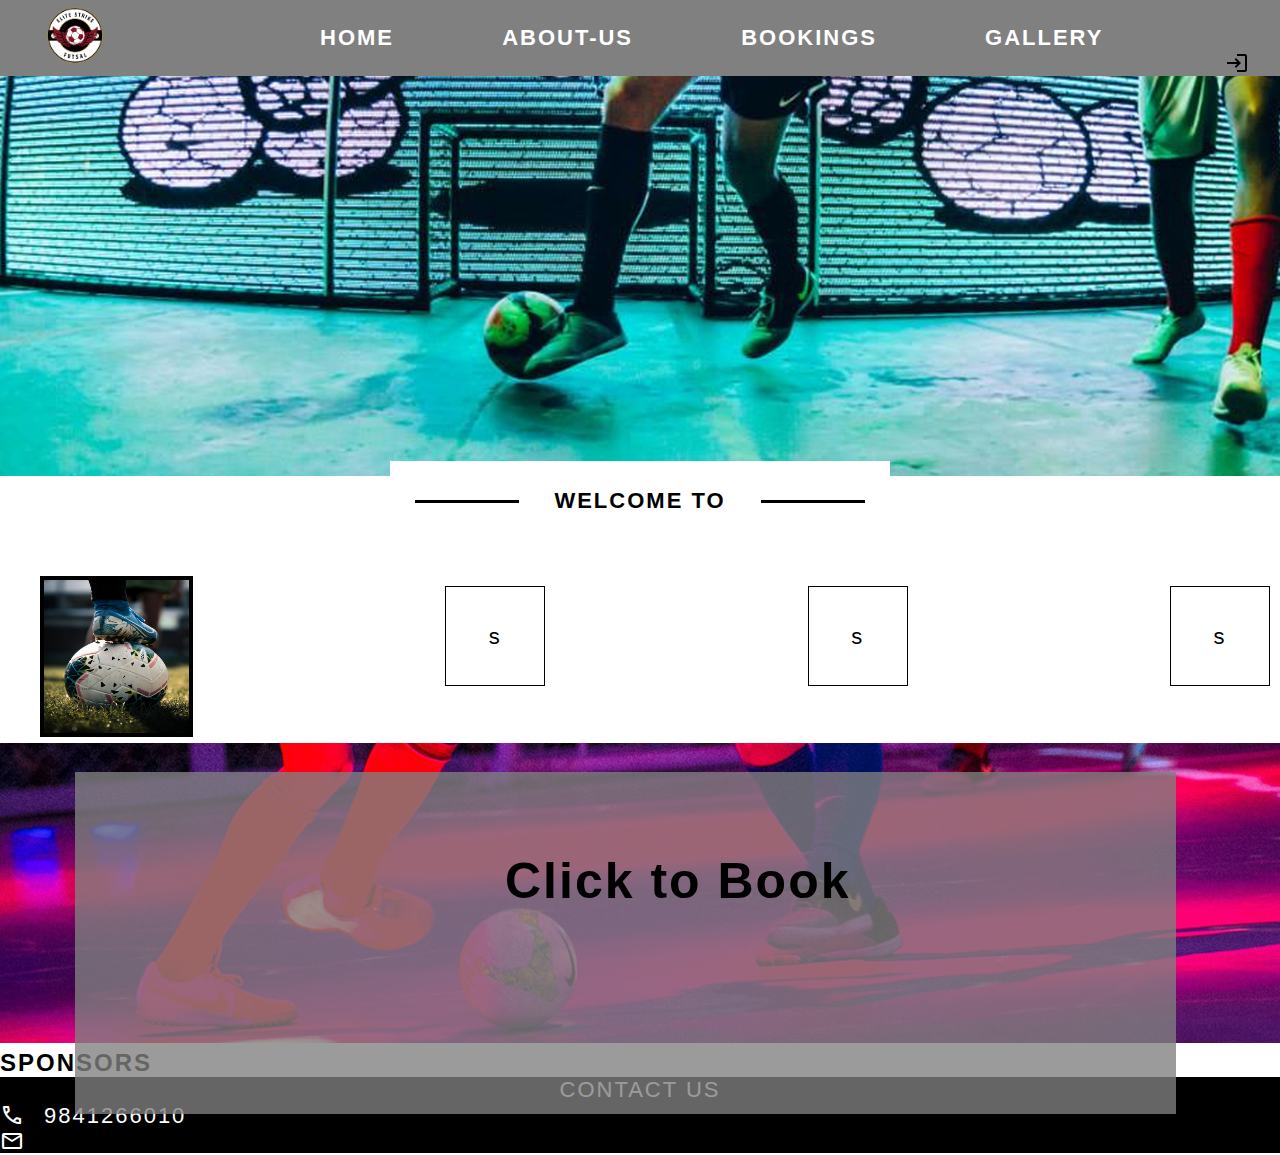
==== front_page/Index.html @ b9d78c1f "made changes" ====
<!DOCTYPE html>
<html lang="en">
<head>
  <!-- Meta tags for character set and viewport -->
  <meta charset="UTF-8">
  <meta name="viewport" content="width=device-width, initial-scale=1.0">

  <!-- Title of the website -->
  <title>Futsal Website</title>

  <!-- External stylesheets -->
  <link rel="stylesheet" href="/front_page/css/index.css">
  <link rel="stylesheet" href="https://fonts.googleapis.com/css2?family=Material+Symbols+Outlined:opsz,wght,FILL,GRAD@24,400,0,0" />
  <link rel="stylesheet" href="https://cdnjs.cloudflare.com/ajax/libs/font-awesome/6.0.0/css/all.min.css">
</head>

<body>
  <!-- Navigation bar -->
  <div class="topbar">
    <nav>
      <!-- Logo section -->
      <div class="logo">
        <img src="/Logo/Futsal.png" alt="Logo picture">
      </div>

      <!-- Menu section -->
      <menu>
        <div id="bar"> <!-- Navbar items -->
          <a href="#">HOME</a>
          <a href="#">ABOUT-US</a>
          <a href="/form/log-in/login.html">BOOKINGS</a>
          <a href="/booking/booking.html">GALLERY</a>
        </div>

        <!-- Login button -->
        <button class="btn1">
          <a href="/form/log-in/login.html" class="login">
            <svg xmlns="http://www.w3.org/2000/svg" enable-background="new 0 0 24 24" height="24px" viewBox="0 0 24 24"
              width="24px" fill="#000000">
              <g>
                <rect fill="none" height="24" width="24" />
              </g>
              <g>
                <path
                  d="M11,7L9.6,8.4l2.6,2.6H2v2h10.2l-2.6,2.6L11,17l5-5L11,7z M20,19h-8v2h8c1.1,0,2-0.9,2-2V5c0-1.1-0.9-2-2-2h-8v2h8V19z" />
              </g>
            </svg>
          </a>
        </button>
      </menu>
    </nav>
  </div>
  <!-- Navigation bar ends here -->

  <!-- Main content area -->
  <div id="big-box">
    <!-- Image section -->
    <img src="/all pics/first-bar.png" class="goal">
    <!-- Box with text -->
    <div class="box">
      <div class="line"></div>
      <div class="text">WELCOME TO</div>
      <div class="line"></div>
    </div>
  </div>
  <!-- Heading section -->
  <div class="t1">
    <div class="boxes">
      <div class="box1">
        <img src="/Logo/boxes/1.jpg" alt="">
      </div>
      <div class="box2">
        <img src="" alt="">s
      </div>
      <div class="box3">
        <img src="" alt="">s
      </div>
      <div class="box4">
        <img src="" alt="">s
      </div>
    </div>
    <!-- Second bar with image -->
    <div class="second-bar">
      <div class="book">
        <div>
            <p onclick="alert('hello nigs')">Click to Book</p>
        </div>
    </div>
          <img src="/all pics/second-bar.png" class="goal2">
    </div>

      <p class="sponsors">SPONSORS</p>





      <footer>
        <p class="cu">CONTACT US</p>
        <div class="phn">
          <span class="material-symbols-outlined">
            call
          </span>
          <p>9841266010</p>
        </div>
        <div class="mail">
          <span class="material-symbols-outlined">
            mail
            </span>
        </div>

      </footer>
</body>
</html>
---- front_page/css/index.css ----
/* Resetting default styles and setting global styles */
* {
    border: 0;
    box-sizing: border-box;
    margin: 0;
    padding: 0;
    font-family: sans-serif;
    font-size: 22px;
    letter-spacing: 2px;
}

/* Styling for the navigation bar */
nav {
    text-decoration: none;
    display: flex;
    background-color: grey;
}

.logo {
    background-color: grey;
}

/* Styling for the logo in the navigation bar */
nav .logo img {
    cursor: pointer;
    /* margin-top: 3px; */
    margin-left: 40px;
    width: 70px;
    border-radius: 40px;
}

/* Styling for the menu items in the navigation bar */
menu {
    margin-left: 110px;
    margin-top: 25px;
    list-style: none;
    display: flex;
}

menu a {
    color: white;
    text-align: center;
    text-decoration: none;
}

menu a:hover {
    color: black;
    /* background-color: black; */
}

/* Styling for the navigation bar items with additional id 'bar' */
#bar a {
    font-weight: bold;
    padding-left: 100px;
}

/* Styling for the login section in the navigation bar */
.login {
    width: 55px;
    display: flex;
    flex: 1;
    text-align: left;
    position: absolute;
    right: 0;
}


/* Styling for the heading */
h1 {
    background-color: white;
    color: black;
    width: 480px;
    position: absolute;
    top: 440px;
    left: 50%;
    height: 70px;
    text-align: center;
    padding-top: 35px;
    z-index: 1;
}

/* Styling for the main image with class 'goal' */
.goal {
    width: 1650px;
    height: 400px;
    object-fit: cover;
    object-position: 10% 100%;
    margin-left: -67px;
}

/* Styling for the big box containing the welcome text */
#big-box {
    display: flex;
    justify-content: center;
    align-items: center;
    position: relative;
}

/* Styling for the box with welcome text */
.box {
    width: 500px;
    height: 80px;
    background-color: white;
    position: absolute;
    top: 385px;
    display: flex;
    justify-content: space-between;
    align-items: center;
    color: black;
    font-weight: bold;
    letter-spacing: 1px;
}

/* Styling for the lines inside the box */
.line {
    margin-left: 25px;
    margin-right: 25px;
    width: 65%;
    height: 3px;
    background-color: black;
}

/* Styling for the welcome text */
.text {
    width: 600px;
    text-align: center;
    font-weight: light;
}

/* Styling for the team name heading */
.boxes {
    display: flex;
    justify-content: space-between;
    margin-top: 100px;

}

.box1 img {
    width: 153px;
    height: 161px;
    border: 4px solid #000;
    /* Add borders for visualization */
    margin-left: 40px;
    /* Adjust the margin as needed to add space */
    text-align: center;
    line-height: 100px;
    /* Vertical centering */
}

.box2 {
    width: 100px;
    /* Adjust the width as needed */
    height: 100px;
    /* Adjust the height as needed */
    border: 1px solid #000;
    /* Add borders for visualization */
    margin: 10px;
    /* Adjust the margin as needed to add space */
    text-align: center;
    line-height: 100px;
    /* Vertical centering */
}

.box3 {
    width: 100px;
    /* Adjust the width as needed */
    height: 100px;
    /* Adjust the height as needed */
    border: 1px solid #000;
    /* Add borders for visualization */
    margin: 10px;
    /* Adjust the margin as needed to add space */
    text-align: center;
    line-height: 100px;
    /* Vertical centering */
}

.box4 {
    width: 100px;
    /* Adjust the width as needed */
    height: 100px;
    /* Adjust the height as needed */
    border: 1px solid #000;
    /* Add borders for visualization */
    margin: 10px;
    /* Adjust the margin as needed to add space */
    text-align: center;
    line-height: 100px;
    /* Vertical centering */
    ;
}

/* Styling for the second bar with image */
.second-bar {
    object-fit: cover;
    object-position: 10% 100%;
    /* margin-left: -67px; */
    /* max-width: 100%; max-height: 100%; */
}

/* Styling for the second goal image */
.goal2 {
    width: 1472px;
    height: 300px;
    object-fit: cover;
    object-position: 11% 99%;
    margin-left: -107px;
}

.goal2 img {
    max-width: 100%;
    max-height: 100%;
}

.second-bar .book {
    background-color: rgba(128, 128, 128, 0.79);
    /* Grey color with 79% opacity */
    width: 86%;
    margin-left: 75px;
    margin-top: 29px;
    text-align: center;
    height: 38%;
    position: absolute;
}

.book p {
    margin-left: 430px;
    cursor: pointer;
    font-family: Arial, Helvetica, sans-serif;
    text-align: justify;
    font-size: 50px;
    font-weight: bolder;
    margin-top: 80px;
    color: black;
    /* Black color for the text */
    opacity: 1;
    /* Full opacity for the text */
}





.sponsors {
    font-size: 24px;
    font-weight: bold;
    color: black;
}




footer {
    background-color: black;
}

.cu {
    text-align: center;
    color: white;
}

.material-symbols-outlined {
    color: white;
    font-variation-settings:
        'FILL' 0,
        'wght' 400,
        'GRAD' 0,
        'opsz' 24
}
.phn{
    display: flex;
}
.phn p{
    margin-left: 20px;
    color: white;
}


.mail{
    display: flex;
}

footer.mail.material-symbols-outlined{
    justify-items: right;
}
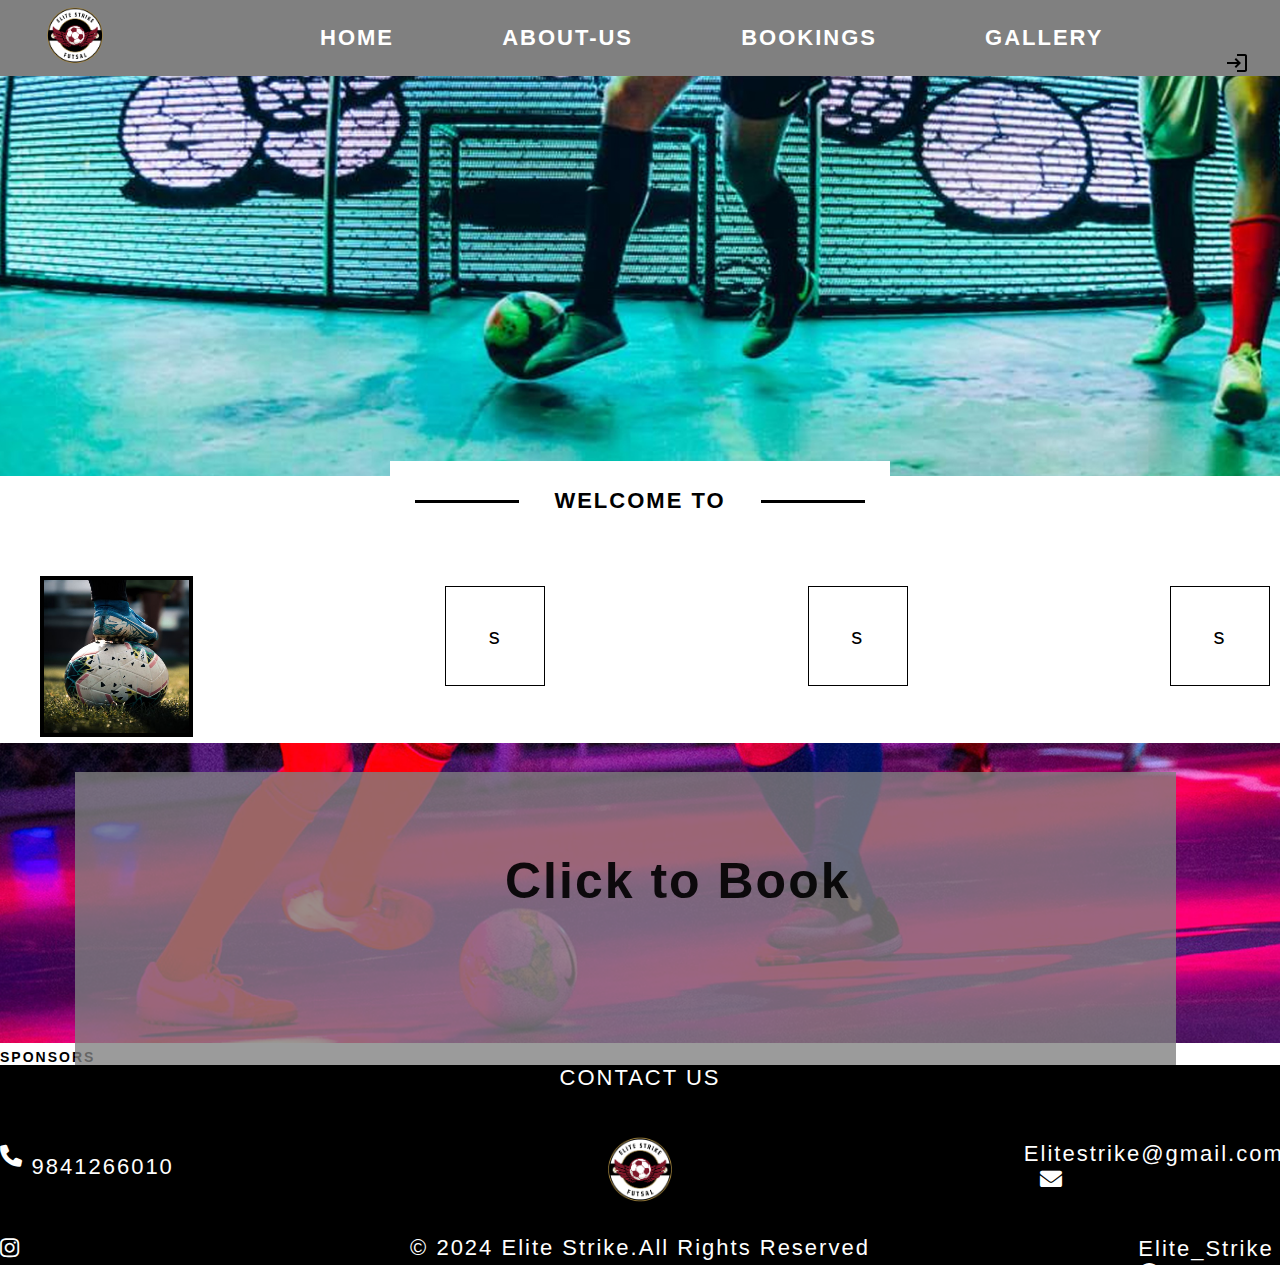
==== commit cd8e4bc6: "footer updated" ====
--- a/front_page/Index.html
+++ b/front_page/Index.html
@@ -90,25 +90,32 @@
     </div>
 
       <p class="sponsors">SPONSORS</p>
-
-
-
-
-
       <footer>
+        <img src="/Logo/Futsal.png" alt="">
         <p class="cu">CONTACT US</p>
-        <div class="phn">
-          <span class="material-symbols-outlined">
-            call
-          </span>
-          <p>9841266010</p>
+        <div class="cnt">
+          <i class="fa-solid fa-phone">&nbsp; &nbsp;</i>
+          <div class="phn">
+            9841266010
+          </div>
+          <div class="maill">
+            Elitestrike@gmail.com &nbsp;
+            <i class="fa-solid fa-envelope"></i>
+          </div>          
         </div>
-        <div class="mail">
-          <span class="material-symbols-outlined">
-            mail
-            </span>
+        <div class="social">
+          <div class="insta">
+            <i class="fa-brands fa-instagram">&nbsp; &nbsp;</i>
+            Elite_Strike
+          </div>
+          <div class="fb">
+            Elite_Strike
+            <i class="fa-brands fa-facebook">&nbsp;</i>
+          </div>
         </div>
-
+        <div class="cc">
+          &#169; 2024 Elite Strike.All Rights Reserved
+        </div>
       </footer>
 </body>
 </html>--- a/front_page/css/index.css
+++ b/front_page/css/index.css
@@ -233,16 +233,14 @@
     margin-top: 80px;
     color: black;
     /* Black color for the text */
-    opacity: 1;
+    opacity: 90%;
     /* Full opacity for the text */
 }
 
 
 
-
-
 .sponsors {
-    font-size: 24px;
+    font-size: 14px;
     font-weight: bold;
     color: black;
 }
@@ -252,34 +250,48 @@
 
 footer {
     background-color: black;
+    color: white;
+    position: relative;
+    height: 200px;
+}
+
+footer img {
+    width: 80px;
+    position: absolute;
+    margin-left: 600px;
+    margin-top: 5%;
 }
 
 .cu {
     text-align: center;
+}
+
+.cnt {
+    display: flex;
+    align-items: center;
+    margin-top: 50px;
+
+}
+
+.phn {
+    margin-right: 850px;
+}
+
+
+.social {
+    margin-top: 43px;
+    display: flex;
+}
+
+.cc {
+    position: absolute;
+    top: 170px; 
     color: white;
-}
-
-.material-symbols-outlined {
-    color: white;
-    font-variation-settings:
-        'FILL' 0,
-        'wght' 400,
-        'GRAD' 0,
-        'opsz' 24
-}
-.phn{
-    display: flex;
-}
-.phn p{
-    margin-left: 20px;
-    color: white;
-}
-
-
-.mail{
-    display: flex;
-}
-
-footer.mail.material-symbols-outlined{
-    justify-items: right;
-}
+    left: 50%; /* Position it at the center horizontally */
+    transform: translateX(-50%); /* Center it precisely */
+    width: 100%; /* Make sure it takes the full width of the footer */
+    text-align: center;
+}
+.fb{
+    margin-left: 987px;
+}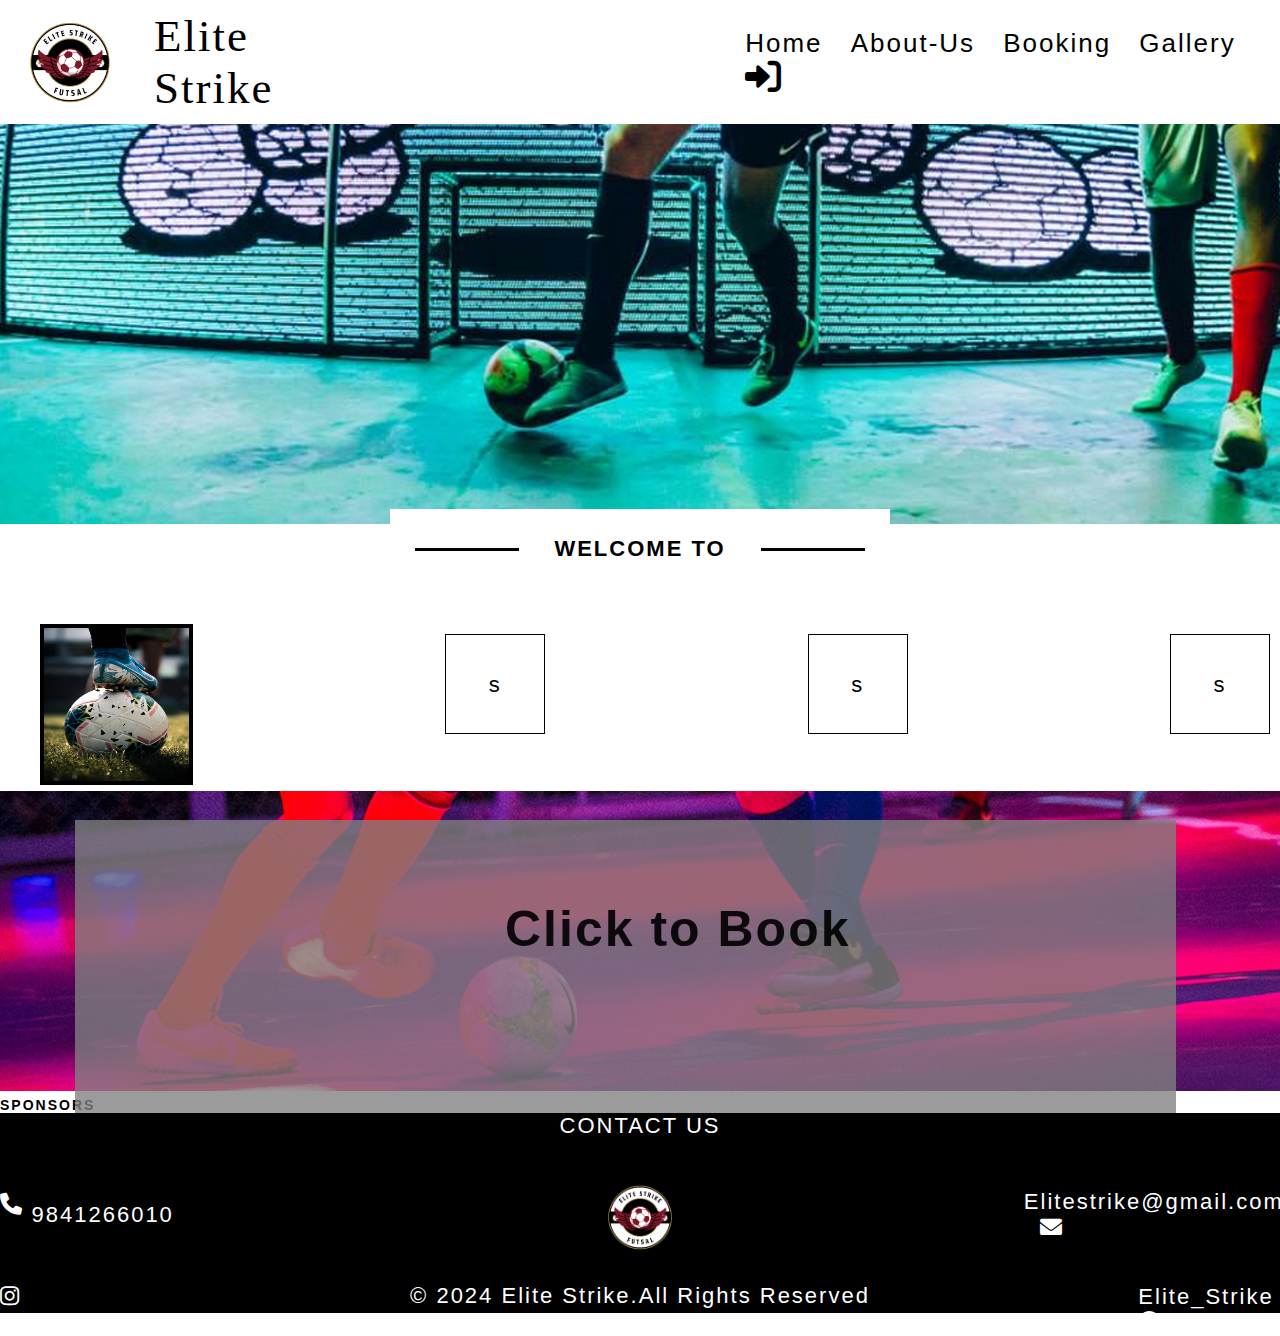
==== commit ecaff79f: "footer updated" ====
--- a/front_page/Index.html
+++ b/front_page/Index.html
@@ -16,42 +16,20 @@
 
 <body>
   <!-- Navigation bar -->
-  <div class="topbar">
-    <nav>
-      <!-- Logo section -->
-      <div class="logo">
-        <img src="/Logo/Futsal.png" alt="Logo picture">
-      </div>
+<nav>
+  <img src="/Logo/Futsal.png" alt="fusal logo" class="logo">
+  <p>Elite Strike </p>
+  <menu>
+    <!-- Navigation bar ends here -->
+  <a href="">Home</a>
+  <a href="">About-Us</a>
+  <a href="">Booking</a>
+  <a href="">Gallery</a>
 
-      <!-- Menu section -->
-      <menu>
-        <div id="bar"> <!-- Navbar items -->
-          <a href="#">HOME</a>
-          <a href="#">ABOUT-US</a>
-          <a href="/form/log-in/login.html">BOOKINGS</a>
-          <a href="/booking/booking.html">GALLERY</a>
-        </div>
+  <i class="fa-solid fa-right-to-bracket"></i>
 
-        <!-- Login button -->
-        <button class="btn1">
-          <a href="/form/log-in/login.html" class="login">
-            <svg xmlns="http://www.w3.org/2000/svg" enable-background="new 0 0 24 24" height="24px" viewBox="0 0 24 24"
-              width="24px" fill="#000000">
-              <g>
-                <rect fill="none" height="24" width="24" />
-              </g>
-              <g>
-                <path
-                  d="M11,7L9.6,8.4l2.6,2.6H2v2h10.2l-2.6,2.6L11,17l5-5L11,7z M20,19h-8v2h8c1.1,0,2-0.9,2-2V5c0-1.1-0.9-2-2-2h-8v2h8V19z" />
-              </g>
-            </svg>
-          </a>
-        </button>
-      </menu>
-    </nav>
-  </div>
-  <!-- Navigation bar ends here -->
-
+  </menu>
+</nav>
   <!-- Main content area -->
   <div id="big-box">
     <!-- Image section -->
--- a/front_page/css/index.css
+++ b/front_page/css/index.css
@@ -11,59 +11,46 @@
 
 /* Styling for the navigation bar */
 nav {
-    text-decoration: none;
-    display: flex;
-    background-color: grey;
-}
-
+    background-color: white; /* Dark background color */
+    padding: 10px 20px; /* Padding for the navigation bar */
+    display: flex; /* Flex container to align items horizontally */
+    align-items: center; /* Align items vertically in the center */
+}
+nav p{
+    margin-left: 34px;
+    font-size: 45px;
+    font-weight: 1000px;
+    font-family: 'Times New Roman', Times, serif;
+}
+/* Logo styles */
 .logo {
-    background-color: grey;
-}
-
+    width: 100px; /* Adjust width as needed */
+    height: auto; /* Maintain aspect ratio */
+}
+
+/* Menu styles */
+menu {
+    margin-left: 360px; /* Move menu to the right */
+}
+
+menu a {
+    font-weight: 400;
+    color: black; /* Text color */
+    text-decoration: none; /* Remove underline */
+    margin-left: 20px; /* Spacing between menu items */
+    font-size: 26px; /* Adjust font size as needed */
+}
+menu i{
+    font-weight: 400;
+    color: black; /* Text color */
+    text-decoration: none; /* Remove underline */
+    margin-left: 20px; /* Spacing between menu items */
+    font-size: 36px;
+}
+menu a:hover {
+    text-decoration: underline; /* Underline on hover */
+}
 /* Styling for the logo in the navigation bar */
-nav .logo img {
-    cursor: pointer;
-    /* margin-top: 3px; */
-    margin-left: 40px;
-    width: 70px;
-    border-radius: 40px;
-}
-
-/* Styling for the menu items in the navigation bar */
-menu {
-    margin-left: 110px;
-    margin-top: 25px;
-    list-style: none;
-    display: flex;
-}
-
-menu a {
-    color: white;
-    text-align: center;
-    text-decoration: none;
-}
-
-menu a:hover {
-    color: black;
-    /* background-color: black; */
-}
-
-/* Styling for the navigation bar items with additional id 'bar' */
-#bar a {
-    font-weight: bold;
-    padding-left: 100px;
-}
-
-/* Styling for the login section in the navigation bar */
-.login {
-    width: 55px;
-    display: flex;
-    flex: 1;
-    text-align: left;
-    position: absolute;
-    right: 0;
-}
-
 
 /* Styling for the heading */
 h1 {
@@ -265,6 +252,10 @@
 .cu {
     text-align: center;
 }
+footer .cu p{
+    margin-top: 300px;
+
+}
 
 .cnt {
     display: flex;
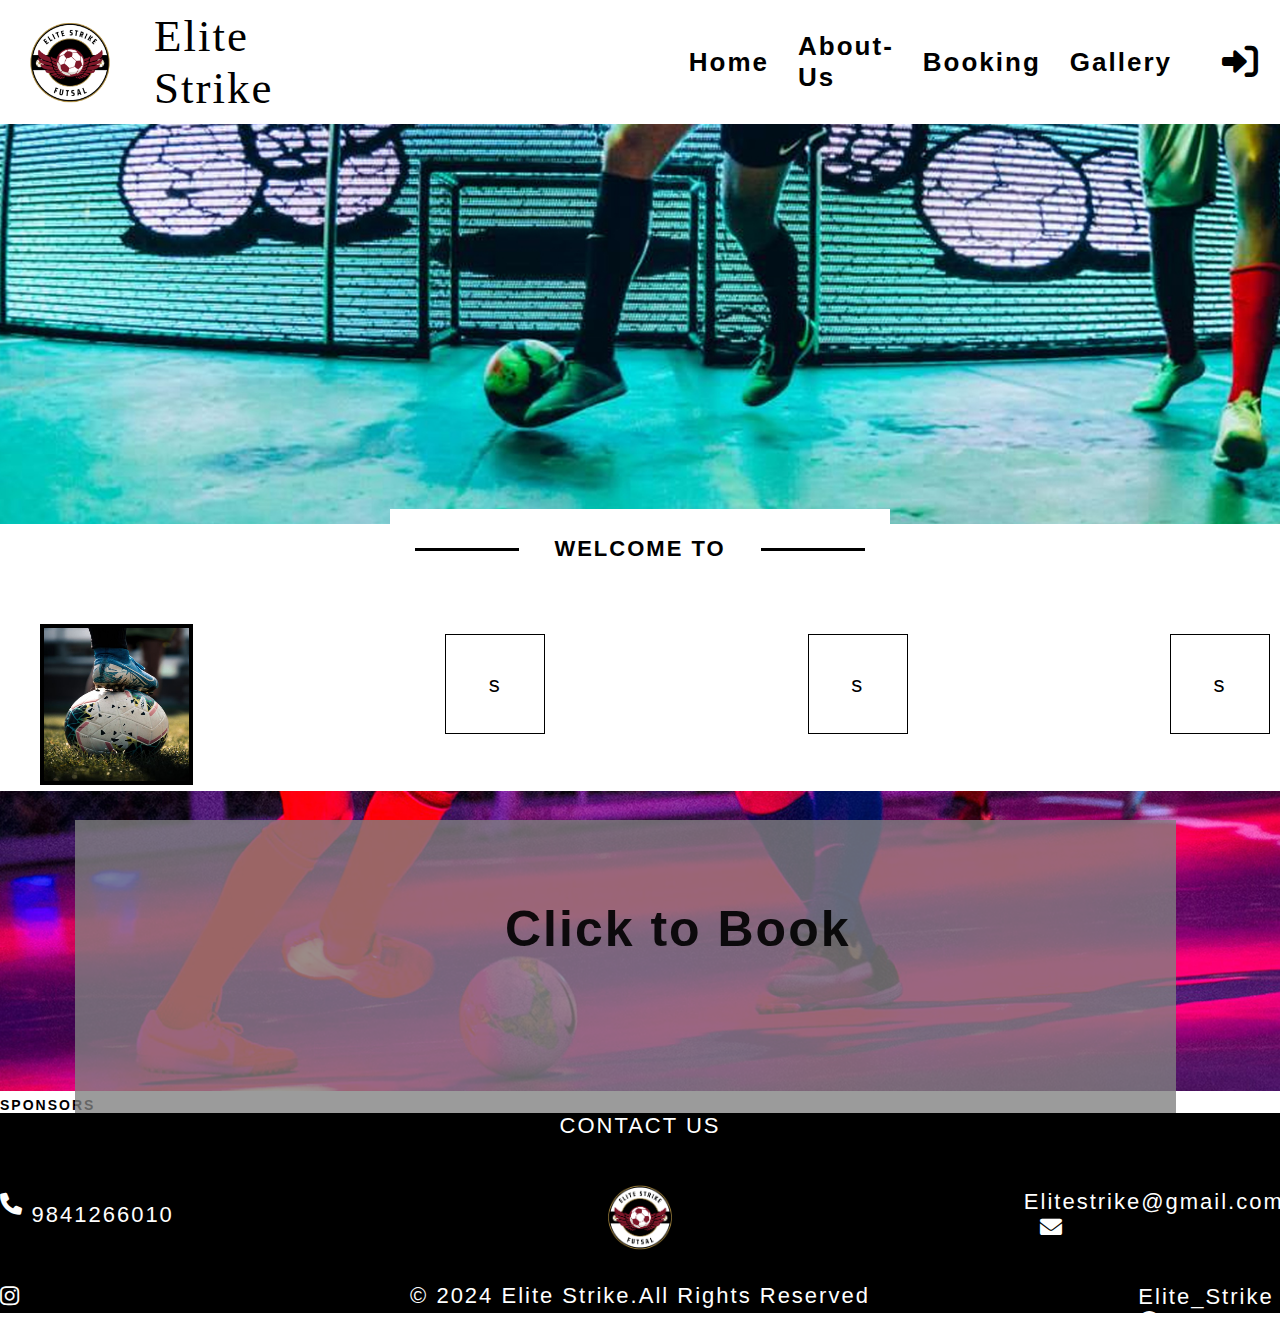
==== commit b45926ec: "fixed nav bar" ====
--- a/front_page/Index.html
+++ b/front_page/Index.html
@@ -16,7 +16,7 @@
 
 <body>
   <!-- Navigation bar -->
-<nav>
+  <nav>
   <img src="/Logo/Futsal.png" alt="fusal logo" class="logo">
   <p>Elite Strike </p>
   <menu>
@@ -26,7 +26,7 @@
   <a href="">Booking</a>
   <a href="">Gallery</a>
 
-  <i class="fa-solid fa-right-to-bracket"></i>
+  <i class="fa-solid fa-right-to-bracket" onclick="alert('hello nigs')"></i>
 
   </menu>
 </nav>
--- a/front_page/css/index.css
+++ b/front_page/css/index.css
@@ -16,6 +16,7 @@
     display: flex; /* Flex container to align items horizontally */
     align-items: center; /* Align items vertically in the center */
 }
+
 nav p{
     margin-left: 34px;
     font-size: 45px;
@@ -27,26 +28,35 @@
     width: 100px; /* Adjust width as needed */
     height: auto; /* Maintain aspect ratio */
 }
-
+nav p{
+    cursor: pointer;
+    font-weight: 8000px;
+}
 /* Menu styles */
+
 menu {
-    margin-left: 360px; /* Move menu to the right */
+    display: flex;
+    align-items: center;
+    margin-left: 300px;
 }
 
 menu a {
+    font-weight: 550;
+    color: black;
+    text-decoration: none;
+    margin-left: 29px;
+    font-size: 26px;
+}
+
+menu i {
     font-weight: 400;
-    color: black; /* Text color */
-    text-decoration: none; /* Remove underline */
-    margin-left: 20px; /* Spacing between menu items */
-    font-size: 26px; /* Adjust font size as needed */
-}
-menu i{
-    font-weight: 400;
-    color: black; /* Text color */
-    text-decoration: none; /* Remove underline */
-    margin-left: 20px; /* Spacing between menu items */
+    color: black;
     font-size: 36px;
-}
+    cursor: pointer;
+    margin-left: 50px;
+    vertical-align: middle;
+}
+
 menu a:hover {
     text-decoration: underline; /* Underline on hover */
 }
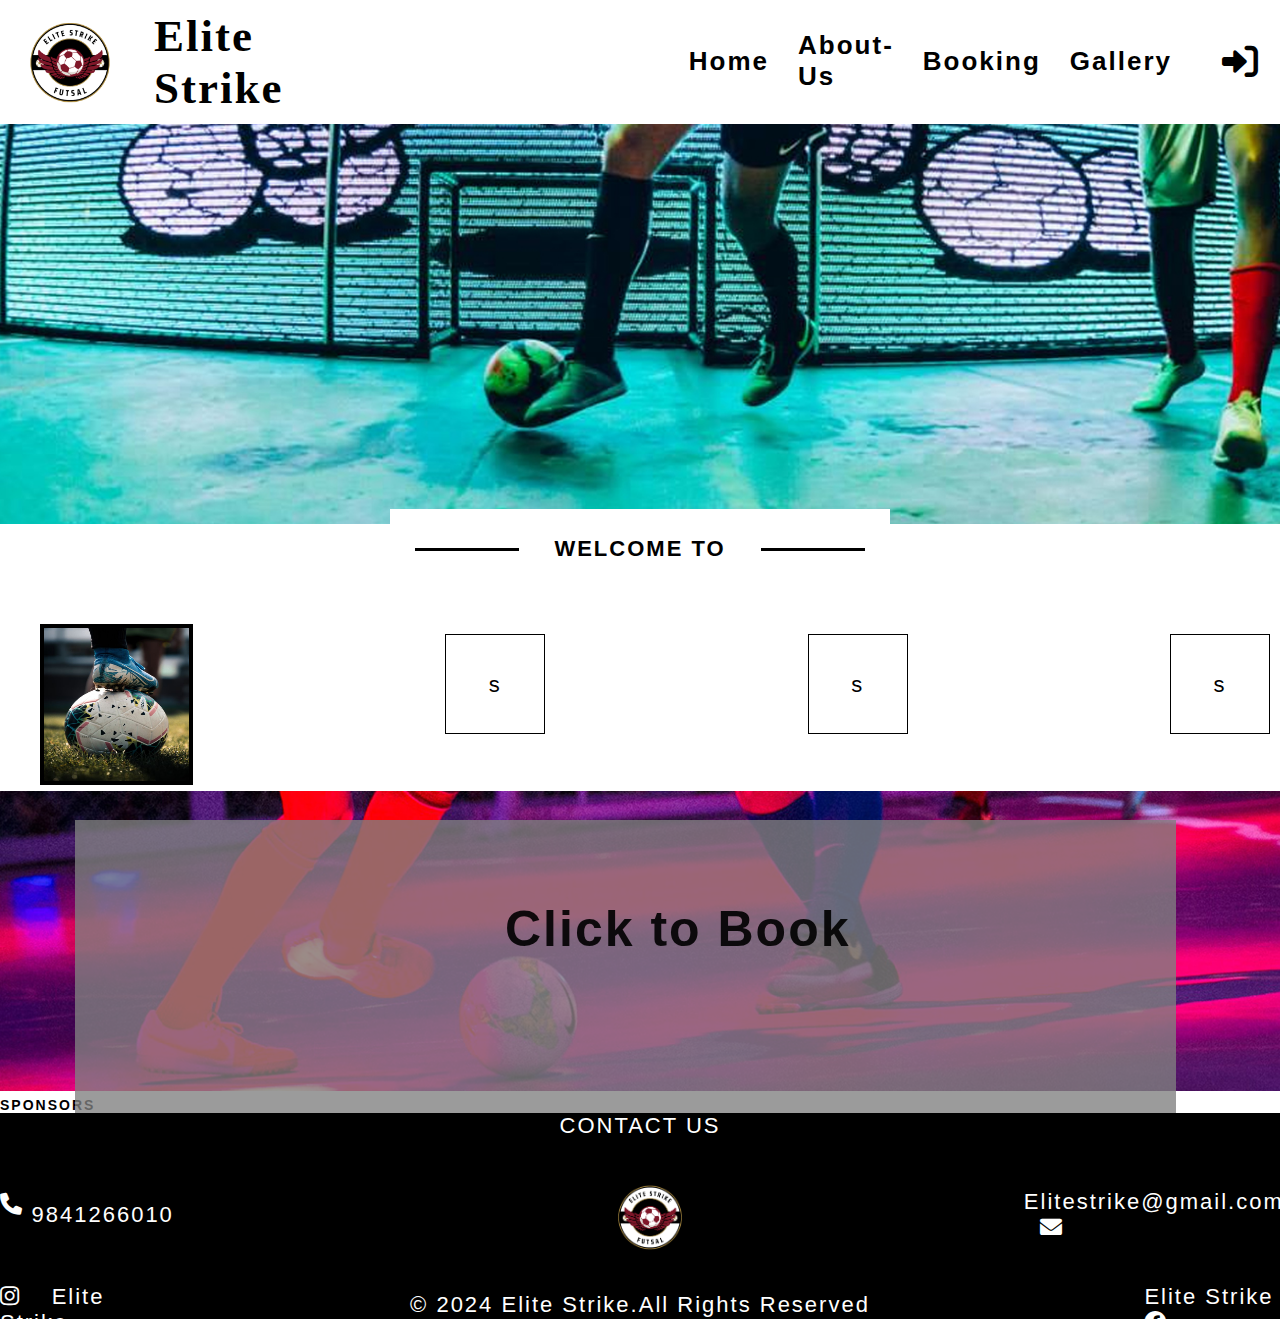
==== commit f070b2f1: "fixed nav bar" ====
--- a/front_page/Index.html
+++ b/front_page/Index.html
@@ -84,10 +84,10 @@
         <div class="social">
           <div class="insta">
             <i class="fa-brands fa-instagram">&nbsp; &nbsp;</i>
-            Elite_Strike
+           <a href="https://www.instagram.com/EliteStrie">Elite Strike</a>
           </div>
           <div class="fb">
-            Elite_Strike
+            <a href="https://www.facebook.com/Elitestrike">Elite Strike</a>
             <i class="fa-brands fa-facebook">&nbsp;</i>
           </div>
         </div>
--- a/front_page/css/index.css
+++ b/front_page/css/index.css
@@ -20,24 +20,23 @@
 nav p{
     margin-left: 34px;
     font-size: 45px;
-    font-weight: 1000px;
+    font-weight: bold;
     font-family: 'Times New Roman', Times, serif;
+    cursor: pointer;
+    width: 252px;
 }
 /* Logo styles */
 .logo {
     width: 100px; /* Adjust width as needed */
     height: auto; /* Maintain aspect ratio */
 }
-nav p{
-    cursor: pointer;
-    font-weight: 8000px;
-}
+
 /* Menu styles */
 
 menu {
     display: flex;
     align-items: center;
-    margin-left: 300px;
+    margin-left: 280px;
 }
 
 menu a {
@@ -46,6 +45,7 @@
     text-decoration: none;
     margin-left: 29px;
     font-size: 26px;
+    margin-bottom: 2px  ;
 }
 
 menu i {
@@ -249,13 +249,16 @@
     background-color: black;
     color: white;
     position: relative;
-    height: 200px;
-}
-
+    height: 206px;
+}
+footer a{
+    text-decoration: none;
+    color: white;
+}
 footer img {
     width: 80px;
     position: absolute;
-    margin-left: 600px;
+    margin-left: 610px;
     margin-top: 5%;
 }
 
@@ -292,7 +295,8 @@
     transform: translateX(-50%); /* Center it precisely */
     width: 100%; /* Make sure it takes the full width of the footer */
     text-align: center;
+    margin-top: 9px;
 }
 .fb{
-    margin-left: 987px;
+    margin-left: 999.2px;
 }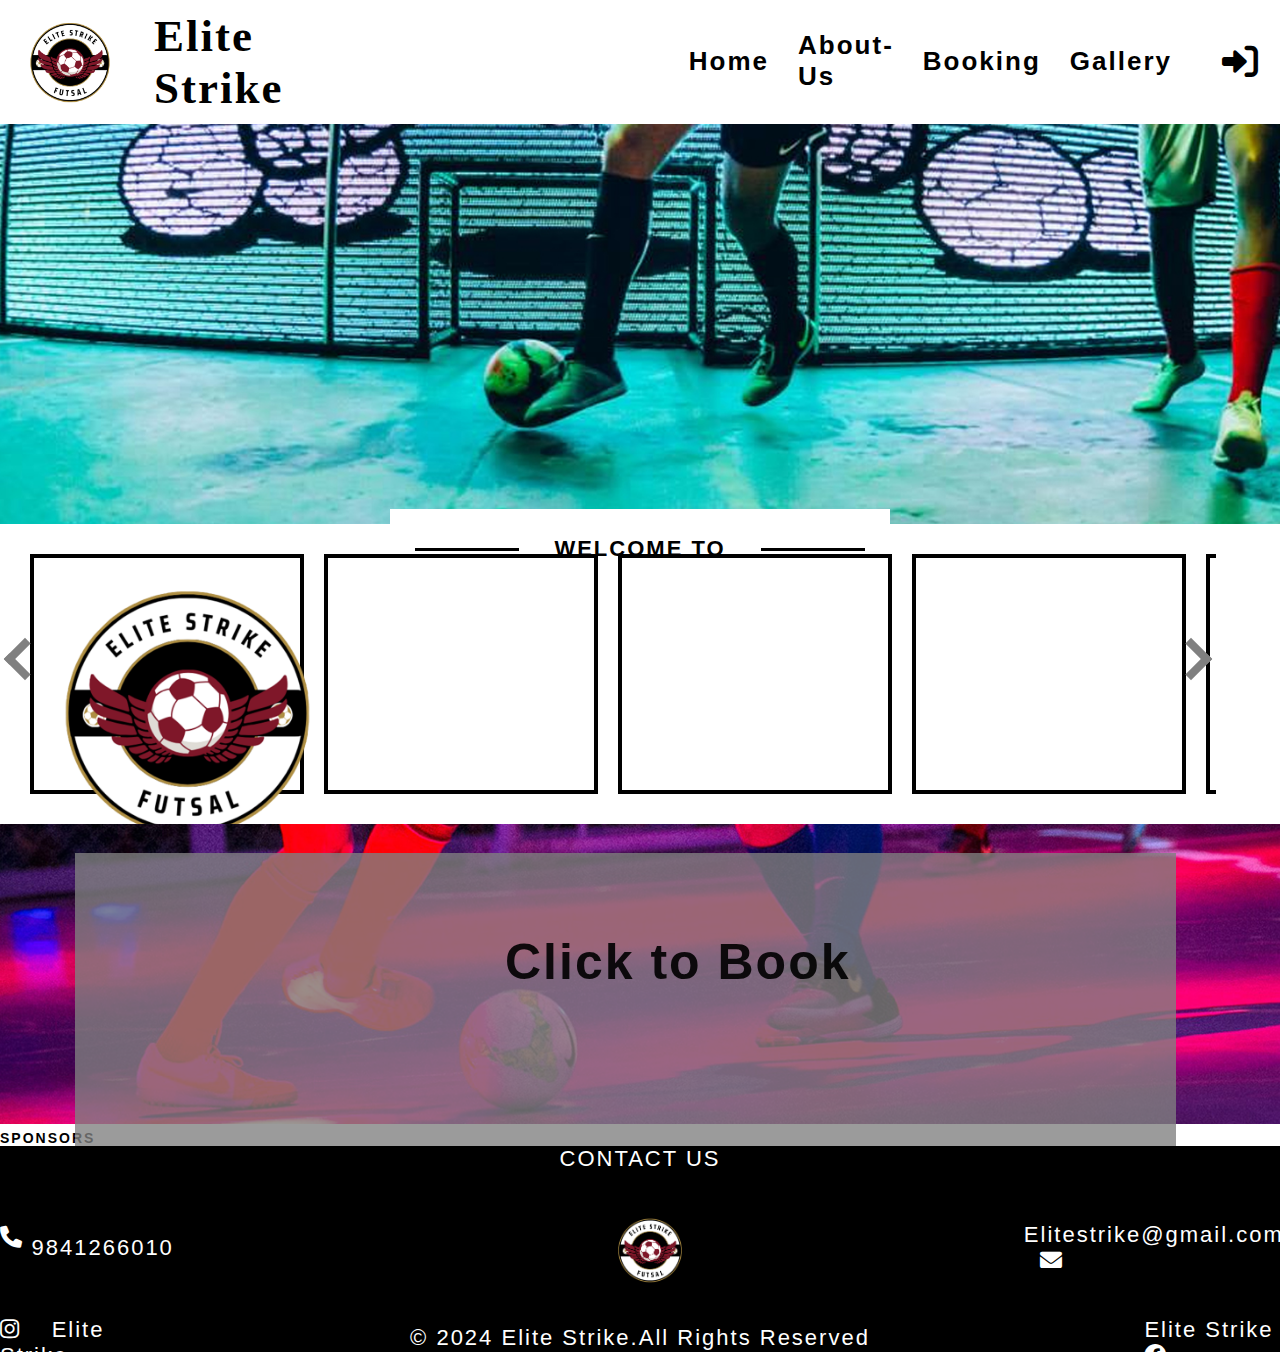
==== commit ca77cf1a: "updateadmin" ====
--- a/front_page/Index.html
+++ b/front_page/Index.html
@@ -12,6 +12,98 @@
   <link rel="stylesheet" href="/front_page/css/index.css">
   <link rel="stylesheet" href="https://fonts.googleapis.com/css2?family=Material+Symbols+Outlined:opsz,wght,FILL,GRAD@24,400,0,0" />
   <link rel="stylesheet" href="https://cdnjs.cloudflare.com/ajax/libs/font-awesome/6.0.0/css/all.min.css">
+  <style>
+    .slide img{
+        width: 307px;
+        height: 272xpx;
+    }
+    #slider-container {
+        height: 300px;
+        width: 95vw;
+        max-width: 1400px;
+        position: relative;
+        overflow: hidden;
+        padding: 20px;
+    }
+
+    #slider-container .btn {
+        position: absolute;
+        top: calc(50% - 30px);
+        height: 30px;
+        width: 30px;
+        border-left: 8px solid grey;
+        border-top: 8px solid  grey;    }
+
+    #slider-container .btn:hover {
+        transform: scale(1.2);
+    }
+
+    #slider-container .btn.inactive {
+        border-color: rgb(153, 121, 126)
+    }
+
+    #slider-container .btn:first-of-type {
+        transform: rotate(-45deg);
+        left: 10px
+    }
+
+    #slider-container .btn:last-of-type {
+        transform: rotate(135deg);
+        right: 10px;
+    }
+
+    #slider-container #slider {
+        display: flex;
+        width: 1000%;
+        height: 100%;
+        transition: all .5s;
+    }
+
+    #slider-container #slider .slide {
+        /* height: 90%; */
+        margin:  10px;
+        border: 4px solid black;
+        display: grid;
+        place-items: center;
+    }
+
+    #slider-container #slider .slide span {
+        color: white;
+        font-size: 150px;
+    }
+
+    @media only screen and (min-width: 1100px) {
+
+        #slider-container #slider .slide {
+            width: calc(2.5% - 20px);
+        }
+
+    }
+
+    @media only screen and (max-width: 1100px) {
+
+        #slider-container #slider .slide {
+            width: calc(3.3333333% - 20px);
+        }
+
+    }
+
+    @media only screen and (max-width: 900px) {
+
+        #slider-container #slider .slide {
+            width: calc(5% - 20px);
+        }
+
+    }
+
+    @media only screen and (max-width: 550px) {
+
+        #slider-container #slider .slide {
+            width: calc(10% - 20px);
+        }
+
+    }
+</style>
 </head>
 
 <body>
@@ -23,7 +115,7 @@
     <!-- Navigation bar ends here -->
   <a href="">Home</a>
   <a href="">About-Us</a>
-  <a href="">Booking</a>
+  <a href="/form/log-in/login.html">Booking</a>
   <a href="">Gallery</a>
 
   <i class="fa-solid fa-right-to-bracket" onclick="alert('hello nigs')"></i>
@@ -42,21 +134,24 @@
     </div>
   </div>
   <!-- Heading section -->
-  <div class="t1">
-    <div class="boxes">
-      <div class="box1">
-        <img src="/Logo/boxes/1.jpg" alt="">
-      </div>
-      <div class="box2">
-        <img src="" alt="">s
-      </div>
-      <div class="box3">
-        <img src="" alt="">s
-      </div>
-      <div class="box4">
-        <img src="" alt="">s
-      </div>
-    </div>
+  <div id="container">
+    <!-- Slider container -->
+    <div id="slider-container">
+        <!-- Slider navigation buttons -->
+        <span onclick="slideRight()" class="btn"></span>
+        <!-- Slider content -->
+        <div id="slider">
+            <div class="slide"><img src="/Logo/Futsal.png" alt=""></div>
+            <div class="slide"><img src="/img/slider/2.png" alt=""></div>
+            <div class="slide"><img src="/img/slider/3.png" alt=""></div>
+            <div class="slide"><img src="/img/slider/4.png" alt=""></div>
+            <div class="slide"><img src="/img/slider/5.png" alt=""></div>
+            <div class="slide"><img src="/img/slider/6.png" alt=""></div>
+            <div class="slide"><img src="/img/slider/7.png" alt=""></div>
+        </div>
+        <span onclick="slideLeft()" class="btn"></span>
+    </div>
+</div>
     <!-- Second bar with image -->
     <div class="second-bar">
       <div class="book">
@@ -68,6 +163,9 @@
     </div>
 
       <p class="sponsors">SPONSORS</p>
+      
+      
+      
       <footer>
         <img src="/Logo/Futsal.png" alt="">
         <p class="cu">CONTACT US</p>
@@ -95,5 +193,95 @@
           &#169; 2024 Elite Strike.All Rights Reserved
         </div>
       </footer>
+
+
+
+
+
+
+
+      
+      <script>
+        var container = document.getElementById('container');
+        var slider = document.getElementById('slider');
+        var slides = document.getElementsByClassName('slide').length;
+        var buttons = document.getElementsByClassName('btn');
+
+        var currentPosition = 0;
+        var currentMargin = 0;
+        var slidesPerPage = 0;
+        var slidesCount = slides - slidesPerPage;
+        var containerWidth = container.offsetWidth;
+
+        // Event listener for window resize
+        window.addEventListener("resize", checkWidth);
+
+        // Function to check width and set parameters
+        function checkWidth() {
+            containerWidth = container.offsetWidth;
+            setParams(containerWidth);
+        }
+
+        // Function to set parameters based on width
+        function setParams(w) {
+            if (w < 551) {
+                slidesPerPage = 1;
+            } else if (w < 901) {
+                slidesPerPage = 2;
+            } else if (w < 1101) {
+                slidesPerPage = 3;
+            } else {
+                slidesPerPage = 4;
+            }
+            slidesCount = slides - slidesPerPage;
+            if (currentPosition > slidesCount) {
+                currentPosition -= slidesPerPage;
+            };
+            currentMargin = - currentPosition * (100 / slidesPerPage);
+            slider.style.marginLeft = currentMargin + '%';
+            if (currentPosition > 0) {
+                buttons[0].classList.remove('inactive');
+            }
+            if (currentPosition < slidesCount) {
+                buttons[1].classList.remove('inactive');
+            }
+            if (currentPosition >= slidesCount) {
+                buttons[1].classList.add('inactive');
+            }
+        }
+
+        // Initial call to set parameters
+        setParams();
+
+        // Function to slide right
+        function slideRight() {
+            if (currentPosition != 0) {
+                slider.style.marginLeft = currentMargin + (100 / slidesPerPage) + '%';
+                currentMargin += (100 / slidesPerPage);
+                currentPosition--;
+            };
+            if (currentPosition === 0) {
+                buttons[0].classList.add('inactive');
+            }
+            if (currentPosition < slidesCount) {
+                buttons[1].classList.remove('inactive');
+            }
+        }
+
+        // Function to slide left
+        function slideLeft() {
+            if (currentPosition != slidesCount) {
+                slider.style.marginLeft = currentMargin - (100 / slidesPerPage) + '%';
+                currentMargin -= (100 / slidesPerPage);
+                currentPosition++;
+            };
+            if (currentPosition == slidesCount) {
+                buttons[1].classList.add('inactive');
+            }
+            if (currentPosition > 0) {
+                buttons[0].classList.remove('inactive');
+            }
+        }
+    </script>
 </body>
 </html>--- a/front_page/css/index.css
+++ b/front_page/css/index.css
@@ -284,7 +284,7 @@
 
 .social {
     margin-top: 43px;
-    display: flex;
+    display: flex;  
 }
 
 .cc {
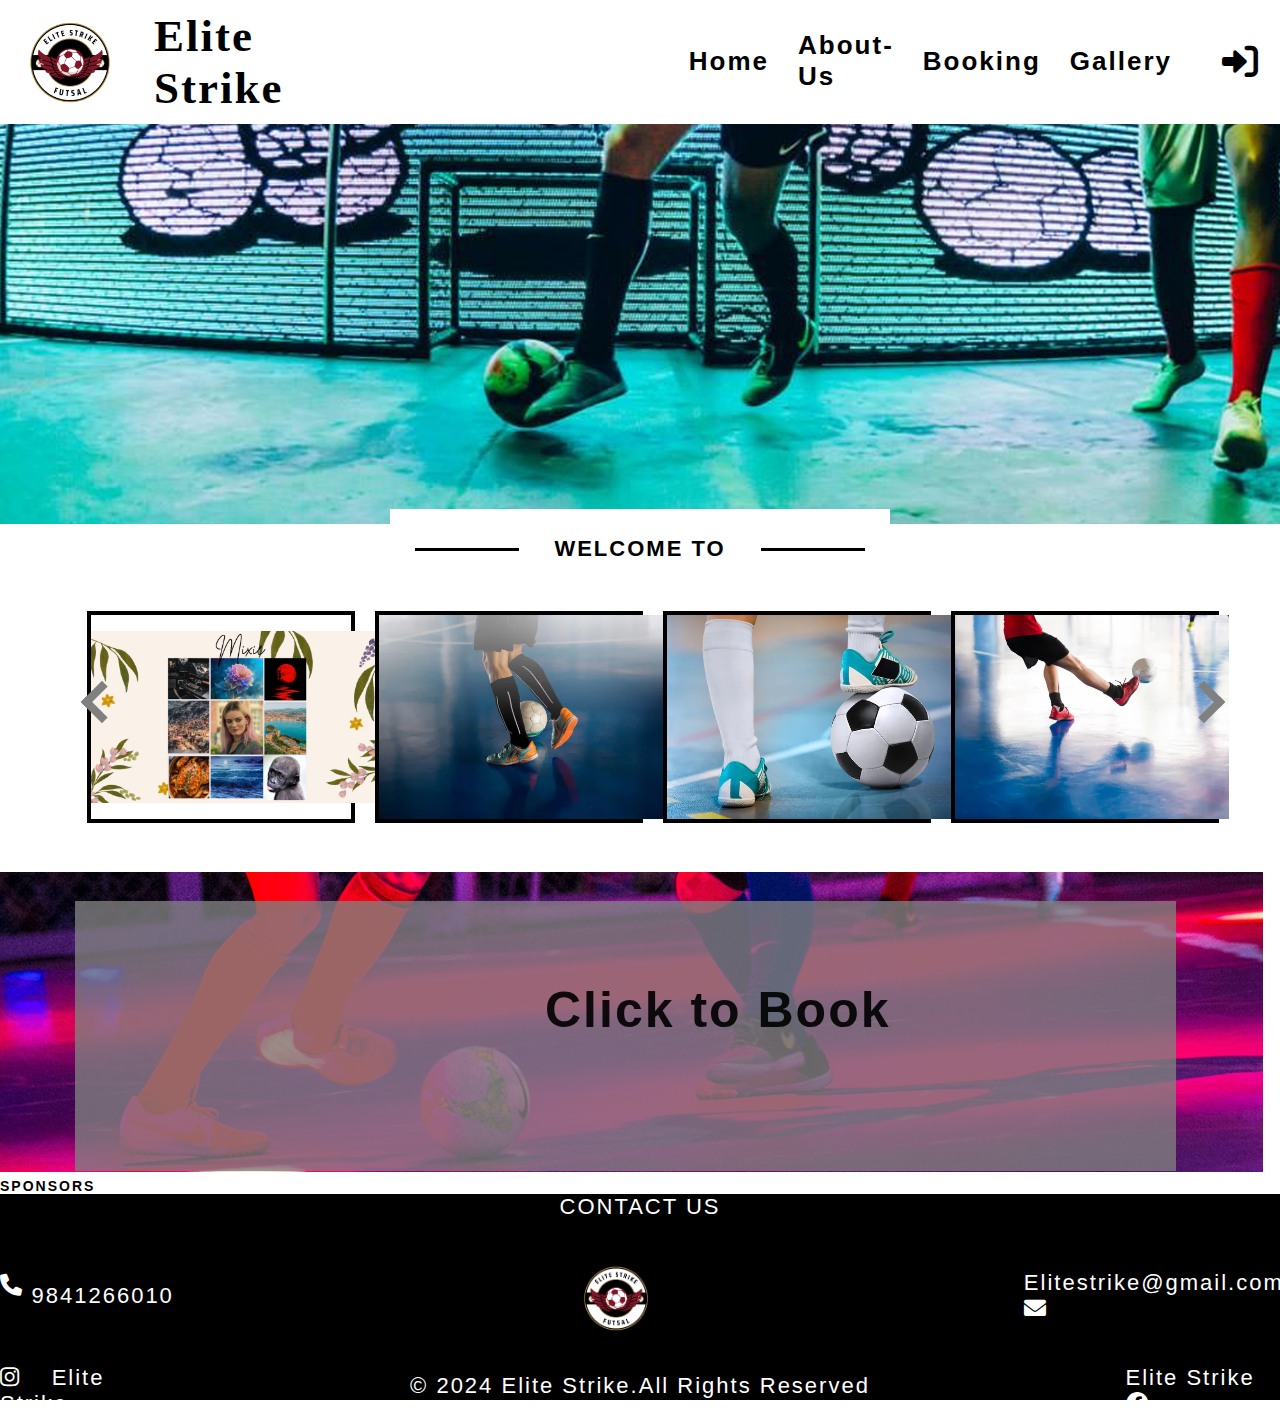
==== commit 1d40c204: "sign-in and log-in" ====
--- a/front_page/Index.html
+++ b/front_page/Index.html
@@ -7,125 +7,31 @@
 
   <!-- Title of the website -->
   <title>Futsal Website</title>
-
   <!-- External stylesheets -->
   <link rel="stylesheet" href="/front_page/css/index.css">
-  <link rel="stylesheet" href="https://fonts.googleapis.com/css2?family=Material+Symbols+Outlined:opsz,wght,FILL,GRAD@24,400,0,0" />
+  <link rel="stylesheet"
+    href="https://fonts.googleapis.com/css2?family=Material+Symbols+Outlined:opsz,wght,FILL,GRAD@24,400,0,0" />
   <link rel="stylesheet" href="https://cdnjs.cloudflare.com/ajax/libs/font-awesome/6.0.0/css/all.min.css">
-  <style>
-    .slide img{
-        width: 307px;
-        height: 272xpx;
-    }
-    #slider-container {
-        height: 300px;
-        width: 95vw;
-        max-width: 1400px;
-        position: relative;
-        overflow: hidden;
-        padding: 20px;
-    }
-
-    #slider-container .btn {
-        position: absolute;
-        top: calc(50% - 30px);
-        height: 30px;
-        width: 30px;
-        border-left: 8px solid grey;
-        border-top: 8px solid  grey;    }
-
-    #slider-container .btn:hover {
-        transform: scale(1.2);
-    }
-
-    #slider-container .btn.inactive {
-        border-color: rgb(153, 121, 126)
-    }
-
-    #slider-container .btn:first-of-type {
-        transform: rotate(-45deg);
-        left: 10px
-    }
-
-    #slider-container .btn:last-of-type {
-        transform: rotate(135deg);
-        right: 10px;
-    }
-
-    #slider-container #slider {
-        display: flex;
-        width: 1000%;
-        height: 100%;
-        transition: all .5s;
-    }
-
-    #slider-container #slider .slide {
-        /* height: 90%; */
-        margin:  10px;
-        border: 4px solid black;
-        display: grid;
-        place-items: center;
-    }
-
-    #slider-container #slider .slide span {
-        color: white;
-        font-size: 150px;
-    }
-
-    @media only screen and (min-width: 1100px) {
-
-        #slider-container #slider .slide {
-            width: calc(2.5% - 20px);
-        }
-
-    }
-
-    @media only screen and (max-width: 1100px) {
-
-        #slider-container #slider .slide {
-            width: calc(3.3333333% - 20px);
-        }
-
-    }
-
-    @media only screen and (max-width: 900px) {
-
-        #slider-container #slider .slide {
-            width: calc(5% - 20px);
-        }
-
-    }
-
-    @media only screen and (max-width: 550px) {
-
-        #slider-container #slider .slide {
-            width: calc(10% - 20px);
-        }
-
-    }
-</style>
 </head>
-
 <body>
   <!-- Navigation bar -->
   <nav>
-  <img src="/Logo/Futsal.png" alt="fusal logo" class="logo">
-  <p>Elite Strike </p>
-  <menu>
-    <!-- Navigation bar ends here -->
-  <a href="">Home</a>
-  <a href="">About-Us</a>
-  <a href="/form/log-in/login.html">Booking</a>
-  <a href="">Gallery</a>
+    <img src="/Logo/Futsal.png" alt="fusal logo" class="logo">
+    <p>Elite Strike </p>
+    <menu>
+      <!-- Navigation bar ends here -->
+      <a href="">Home</a>
+      <a href="">About-Us</a>
+      <a href="/form/log-in/login.html">Booking</a>
+      <a href="">Gallery</a>
+      <i class="fa-solid fa-right-to-bracket" onclick="alert('hello nigs')"></i>
 
-  <i class="fa-solid fa-right-to-bracket" onclick="alert('hello nigs')"></i>
-
-  </menu>
-</nav>
+    </menu>
+  </nav>
   <!-- Main content area -->
   <div id="big-box">
     <!-- Image section -->
-    <img src="/all pics/first-bar.png" class="goal">
+    <img src="/allpics/first-bar.png" class="goal">
     <!-- Box with text -->
     <div class="box">
       <div class="line"></div>
@@ -137,62 +43,62 @@
   <div id="container">
     <!-- Slider container -->
     <div id="slider-container">
-        <!-- Slider navigation buttons -->
-        <span onclick="slideRight()" class="btn"></span>
-        <!-- Slider content -->
-        <div id="slider">
-            <div class="slide"><img src="/Logo/Futsal.png" alt=""></div>
-            <div class="slide"><img src="/img/slider/2.png" alt=""></div>
-            <div class="slide"><img src="/img/slider/3.png" alt=""></div>
-            <div class="slide"><img src="/img/slider/4.png" alt=""></div>
-            <div class="slide"><img src="/img/slider/5.png" alt=""></div>
-            <div class="slide"><img src="/img/slider/6.png" alt=""></div>
-            <div class="slide"><img src="/img/slider/7.png" alt=""></div>
-        </div>
-        <span onclick="slideLeft()" class="btn"></span>
+      <!-- Slider navigation buttons -->
+      <span onclick="slideRight()" class="btn"></span>
+      <!-- Slider content -->
+      <div id="slider">
+        <div class="slide"><img src="/img/slider/frndboards.jpg" alt=""></div>
+        <div class="slide"><img src="/img/slider/2.png" alt=""></div>
+        <div class="slide"><img src="/img/slider/3.png" alt=""></div>
+        <div class="slide"><img src="/img/slider/4.png" alt=""></div>
+        <div class="slide"><img src="/img/slider/5.png" alt=""></div>
+        <div class="slide"><img src="/img/slider/6.png" alt=""></div>
+        <div class="slide"><img src="/img/slider/7.png" alt=""></div>
+      </div>
+      <span onclick="slideLeft()" class="btn"></span>
     </div>
-</div>
-    <!-- Second bar with image -->
-    <div class="second-bar">
-      <div class="book">
-        <div>
-            <p onclick="alert('hello nigs')">Click to Book</p>
-        </div>
+  </div>
+  <!-- Second bar with image -->
+  <div class="second-bar">
+    <div class="book">
+      <div>
+        <p onclick="alert('hello nigs')">Click to Book</p>
+      </div>
     </div>
-          <img src="/all pics/second-bar.png" class="goal2">
+    <img src="/allpics/second-bar.png" class="goal2">
+  </div>
+
+  <p class="sponsors">SPONSORS</p>
+
+
+
+  <footer>
+    <img src="/Logo/Futsal.png" alt="">
+    <p class="cu">CONTACT US</p>
+    <div class="cnt">
+      <i class="fa-solid fa-phone">&nbsp; &nbsp;</i>
+      <div class="phn">
+        9841266010
+      </div>
+      <div class="maill">
+        <p>Elitestrike@gmail.com</p>
+        <i class="fa-solid fa-envelope"></i>
+      </div>
     </div>
-
-      <p class="sponsors">SPONSORS</p>
-      
-      
-      
-      <footer>
-        <img src="/Logo/Futsal.png" alt="">
-        <p class="cu">CONTACT US</p>
-        <div class="cnt">
-          <i class="fa-solid fa-phone">&nbsp; &nbsp;</i>
-          <div class="phn">
-            9841266010
-          </div>
-          <div class="maill">
-            Elitestrike@gmail.com &nbsp;
-            <i class="fa-solid fa-envelope"></i>
-          </div>          
-        </div>
-        <div class="social">
-          <div class="insta">
-            <i class="fa-brands fa-instagram">&nbsp; &nbsp;</i>
-           <a href="https://www.instagram.com/EliteStrie">Elite Strike</a>
-          </div>
-          <div class="fb">
-            <a href="https://www.facebook.com/Elitestrike">Elite Strike</a>
-            <i class="fa-brands fa-facebook">&nbsp;</i>
-          </div>
-        </div>
-        <div class="cc">
-          &#169; 2024 Elite Strike.All Rights Reserved
-        </div>
-      </footer>
+    <div class="social">
+      <div class="insta">
+        <i class="fa-brands fa-instagram">&nbsp; &nbsp;</i>
+        <a href="https://www.instagram.com/EliteStrie">Elite Strike</a>
+      </div>
+      <div class="fb">
+        <a href="https://www.facebook.com/Elitestrike">Elite Strike</a>
+        <i class="fa-brands fa-facebook">&nbsp;</i>
+      </div>
+    </div>
+    <div class="cc">
+      &#169; 2024 Elite Strike.All Rights Reserved
+    </div>
+  </footer>
 
 
 
@@ -200,88 +106,89 @@
 
 
 
-      
-      <script>
-        var container = document.getElementById('container');
-        var slider = document.getElementById('slider');
-        var slides = document.getElementsByClassName('slide').length;
-        var buttons = document.getElementsByClassName('btn');
 
-        var currentPosition = 0;
-        var currentMargin = 0;
-        var slidesPerPage = 0;
-        var slidesCount = slides - slidesPerPage;
-        var containerWidth = container.offsetWidth;
+  <script>
+    var container = document.getElementById('container');
+    var slider = document.getElementById('slider');
+    var slides = document.getElementsByClassName('slide').length;
+    var buttons = document.getElementsByClassName('btn');
 
-        // Event listener for window resize
-        window.addEventListener("resize", checkWidth);
+    var currentPosition = 0;
+    var currentMargin = 0;
+    var slidesPerPage = 0;
+    var slidesCount = slides - slidesPerPage;
+    var containerWidth = container.offsetWidth;
 
-        // Function to check width and set parameters
-        function checkWidth() {
-            containerWidth = container.offsetWidth;
-            setParams(containerWidth);
-        }
+    // Event listener for window resize
+    window.addEventListener("resize", checkWidth);
 
-        // Function to set parameters based on width
-        function setParams(w) {
-            if (w < 551) {
-                slidesPerPage = 1;
-            } else if (w < 901) {
-                slidesPerPage = 2;
-            } else if (w < 1101) {
-                slidesPerPage = 3;
-            } else {
-                slidesPerPage = 4;
-            }
-            slidesCount = slides - slidesPerPage;
-            if (currentPosition > slidesCount) {
-                currentPosition -= slidesPerPage;
-            };
-            currentMargin = - currentPosition * (100 / slidesPerPage);
-            slider.style.marginLeft = currentMargin + '%';
-            if (currentPosition > 0) {
-                buttons[0].classList.remove('inactive');
-            }
-            if (currentPosition < slidesCount) {
-                buttons[1].classList.remove('inactive');
-            }
-            if (currentPosition >= slidesCount) {
-                buttons[1].classList.add('inactive');
-            }
-        }
+    // Function to check width and set parameters
+    function checkWidth() {
+      containerWidth = container.offsetWidth;
+      setParams(containerWidth);
+    }
 
-        // Initial call to set parameters
-        setParams();
+    // Function to set parameters based on width
+    function setParams(w) {
+      if (w < 551) {
+        slidesPerPage = 1;
+      } else if (w < 901) {
+        slidesPerPage = 2;
+      } else if (w < 1101) {
+        slidesPerPage = 3;
+      } else {
+        slidesPerPage = 4;
+      }
+      slidesCount = slides - slidesPerPage;
+      if (currentPosition > slidesCount) {
+        currentPosition -= slidesPerPage;
+      };
+      currentMargin = - currentPosition * (100 / slidesPerPage);
+      slider.style.marginLeft = currentMargin + '%';
+      if (currentPosition > 0) {
+        buttons[0].classList.remove('inactive');
+      }
+      if (currentPosition < slidesCount) {
+        buttons[1].classList.remove('inactive');
+      }
+      if (currentPosition >= slidesCount) {
+        buttons[1].classList.add('inactive');
+      }
+    }
 
-        // Function to slide right
-        function slideRight() {
-            if (currentPosition != 0) {
-                slider.style.marginLeft = currentMargin + (100 / slidesPerPage) + '%';
-                currentMargin += (100 / slidesPerPage);
-                currentPosition--;
-            };
-            if (currentPosition === 0) {
-                buttons[0].classList.add('inactive');
-            }
-            if (currentPosition < slidesCount) {
-                buttons[1].classList.remove('inactive');
-            }
-        }
+    // Initial call to set parameters
+    setParams();
 
-        // Function to slide left
-        function slideLeft() {
-            if (currentPosition != slidesCount) {
-                slider.style.marginLeft = currentMargin - (100 / slidesPerPage) + '%';
-                currentMargin -= (100 / slidesPerPage);
-                currentPosition++;
-            };
-            if (currentPosition == slidesCount) {
-                buttons[1].classList.add('inactive');
-            }
-            if (currentPosition > 0) {
-                buttons[0].classList.remove('inactive');
-            }
-        }
-    </script>
+    // Function to slide right
+    function slideRight() {
+      if (currentPosition != 0) {
+        slider.style.marginLeft = currentMargin + (100 / slidesPerPage) + '%';
+        currentMargin += (100 / slidesPerPage);
+        currentPosition--;
+      };
+      if (currentPosition === 0) {
+        buttons[0].classList.add('inactive');
+      }
+      if (currentPosition < slidesCount) {
+        buttons[1].classList.remove('inactive');
+      }
+    }
+
+    // Function to slide left
+    function slideLeft() {
+      if (currentPosition != slidesCount) {
+        slider.style.marginLeft = currentMargin - (100 / slidesPerPage) + '%';
+        currentMargin -= (100 / slidesPerPage);
+        currentPosition++;
+      };
+      if (currentPosition == slidesCount) {
+        buttons[1].classList.add('inactive');
+      }
+      if (currentPosition > 0) {
+        buttons[0].classList.remove('inactive');
+      }
+    }
+  </script>
 </body>
+
 </html>--- a/front_page/css/index.css
+++ b/front_page/css/index.css
@@ -16,7 +16,100 @@
     display: flex; /* Flex container to align items horizontally */
     align-items: center; /* Align items vertically in the center */
 }
-
+/* slider csss Starts here */
+.slide img{
+    width: 307px;
+    height: 272xpx;
+}
+#slider-container {
+    margin-left: 6%;
+    margin-top:6%;
+    margin-bottom: 3%;
+    /* height: 300px; */
+    width: 90%;
+    max-width: 1400px;
+    position: relative;
+    overflow: hidden;
+}
+
+#slider-container .btn {
+    position: absolute;
+    top: calc(50% - 30px);
+    height: 30px;
+    width: 30px;
+    border-left: 8px solid grey;
+    border-top: 8px solid  grey;    }
+
+#slider-container .btn:hover {
+    transform: scale(1.2);
+}
+
+#slider-container .btn.inactive {
+    border-color: rgb(153, 121, 126)
+}
+
+#slider-container .btn:first-of-type {
+    transform: rotate(-45deg);
+    left: 10px
+}
+
+#slider-container .btn:last-of-type {
+    transform: rotate(135deg);
+    right: 10px;
+}
+
+#slider-container #slider {
+    display: flex;
+    width: 1000%;
+    height: 100%;
+    transition: all .5s;
+}
+
+#slider-container #slider .slide {
+    /* height: 90%; */
+    margin:  10px;
+    border: 4px solid black;
+    display: grid;
+    place-items: center;
+}
+
+#slider-container #slider .slide span {
+    color: white;
+    font-size: 150px;
+}
+
+@media only screen and (min-width: 1100px) {
+
+    #slider-container #slider .slide {
+        width: calc(2.5% - 20px);
+    }
+
+}
+
+@media only screen and (max-width: 1100px) {
+
+    #slider-container #slider .slide {
+        width: calc(3.3333333% - 20px);
+    }
+
+}
+
+@media only screen and (max-width: 900px) {
+
+    #slider-container #slider .slide {
+        width: calc(5% - 20px);
+    }
+
+}
+
+@media only screen and (max-width: 550px) {
+
+    #slider-container #slider .slide {
+        width: calc(10% - 20px);
+    }
+
+}
+/* Slider css ends here */
 nav p{
     margin-left: 34px;
     font-size: 45px;
@@ -197,7 +290,7 @@
 
 /* Styling for the second goal image */
 .goal2 {
-    width: 1472px;
+    width: 107%;
     height: 300px;
     object-fit: cover;
     object-position: 11% 99%;
@@ -216,12 +309,12 @@
     margin-left: 75px;
     margin-top: 29px;
     text-align: center;
-    height: 38%;
+    height: 30%;
     position: absolute;
 }
 
 .book p {
-    margin-left: 430px;
+    margin-left: 470px;
     cursor: pointer;
     font-family: Arial, Helvetica, sans-serif;
     text-align: justify;
@@ -258,7 +351,7 @@
 footer img {
     width: 80px;
     position: absolute;
-    margin-left: 610px;
+    margin-left: 45%;
     margin-top: 5%;
 }
 
@@ -270,12 +363,6 @@
 
 }
 
-.cnt {
-    display: flex;
-    align-items: center;
-    margin-top: 50px;
-
-}
 
 .phn {
     margin-right: 850px;
@@ -298,5 +385,11 @@
     margin-top: 9px;
 }
 .fb{
-    margin-left: 999.2px;
-}+    margin-left: 75%;
+}
+.cnt {
+    display: flex;
+    align-items: center;
+    margin-top: 50px;
+}
+
